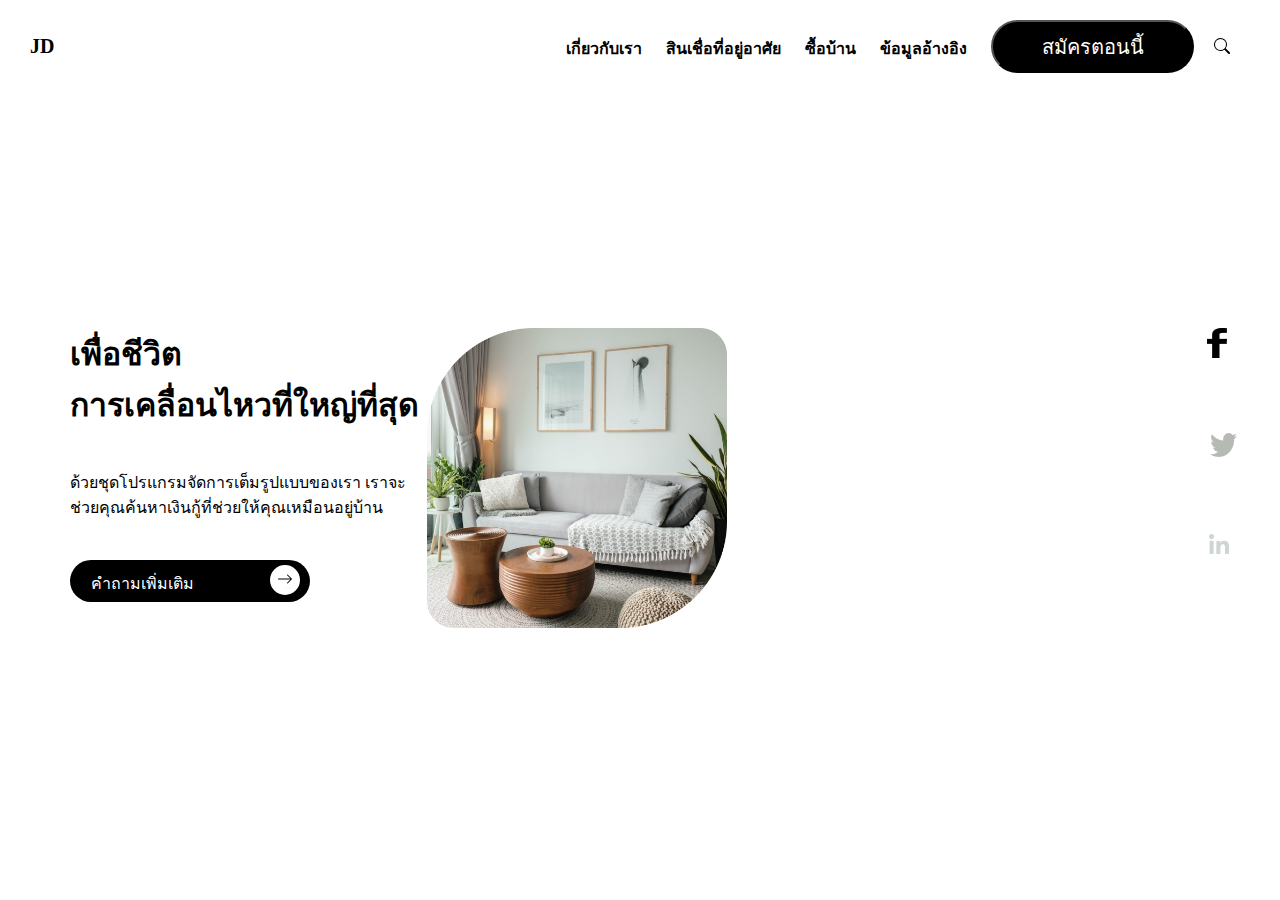
==== index.html @ ad960a98 "one page website jd house complete" ====
<!DOCTYPE html>
<html lang="en">
<head>
    <meta charset="UTF-8">
    <meta http-equiv="X-UA-Compatible" content="IE=edge">
    <meta name="viewport" content="width=device-width, initial-scale=1.0">
    <title>JD</title>
    <link rel="stylesheet" href="./css/Index.css">
    <!-- icon bootstrap -->
    <link rel="stylesheet" href="https://cdn.jsdelivr.net/npm/bootstrap-icons@1.9.1/font/bootstrap-icons.css">
    <!-- icon social -->
    <link rel="stylesheet" href="https://cdnjs.cloudflare.com/ajax/libs/font-awesome/4.7.0/css/font-awesome.min.css">
  </head>
<body>
  <header>
      <div class="logo">JD</div>
    <nav>
      <ul>
        <li><a href="#">เกี่ยวกับเรา</a></li>
        <li><a href="#">สินเชื่อที่อยู่อาศัย</a></li>
        <li><a href="#">ซื้อบ้าน</a></li>
        <li><a href="#">ข้อมูลอ้างอิง</a></li>
        <li><a href="#"><input type="button" value="สมัครตอนนี้" class="nav-apply"></a></li>
      </ul>
    </nav>
    <div class="search">
      <svg xmlns="http://www.w3.org/2000/svg" width="16" height="16" fill="currentColor" class="bi bi-search" viewBox="0 0 16 16">
        <path d="M11.742 10.344a6.5 6.5 0 1 0-1.397 1.398h-.001c.03.04.062.078.098.115l3.85 3.85a1 1 0 0 0 1.415-1.414l-3.85-3.85a1.007 1.007 0 0 0-.115-.1zM12 6.5a5.5 5.5 0 1 1-11 0 5.5 5.5 0 0 1 11 0z"/>
      </svg>
    </div>
  </header>
  <div class="grid-container">
    <div class="item1">
      <h1>เพื่อชีวิต</h1>
      <h1>การเคลื่อนไหวที่ใหญ่ที่สุด </h1>
      <p class="item1-d">ด้วยชุดโปรแกรมจัดการเต็มรูปแบบของเรา เราจะช่วยคุณค้นหาเงินกู้ที่ช่วยให้คุณเหมือนอยู่บ้าน</p>
        <div class="question">
          <p class="p-question">คำถามเพิ่มเติม</p>
          <a href="#">
            <div class="cicle">
            <img class="cicle-arrow" src="./img/bi_arrow-right.png" alt="">
          </div>
          </a>
        </div>
    </div>
    <div class="item2">
      <img src="./img/Rectangle 3.png" alt="" width="300px">
    </div>
    <div class="item3">
     <div class="social">
       <a href="#"> <img src="./img/brandico_facebook.png" alt="" class="facebook"></a>
        <br>
        <a href="#"><img src="./img/ant-design_twitter-outlined.png" alt="" class="twitter"></a>
        <br>
        <a href="#"><img src="./img/akar-icons_linkedin-fill.png" alt="" class="linkedin"></a>
     </div>
    </div>
  </div>

</body>
</html>
---- css/Index.css ----
*{
    box-sizing: border-box;
    padding: 0;
    margin: 0;
}

header{
    display: flex; 
    justify-content: flex-end;
    align-items: center;
    padding: 20px 0 0 30px;
}

ul li{
    display: inline-block;
    list-style: none;
    margin-right: 20px;
    font-weight: 800;
    font-size: 16px;
}

.logo{
    margin-right: auto;
    font-weight: 800;
    font-size: 20px;
}

.nav-apply{
    background-color: black;
    color: white;
    border-radius: 50px;
    width: 203px;
    height: 53px;
    font-size: 20px;
}

.search{
    margin-top: 2px;
    margin-right: 50px;
    cursor: pointer;
}

input{
    cursor: pointer;
}

a{
    color: black;
    text-decoration: none;
}

/* ##########################  grid-container and item1 item2 */

.grid-container{
    display: grid;
    grid-template-columns: repeat(3,1fr);
    margin-top: 255px;
}

.question{
    width: 240px;
    height: 42px;
    background-color: black;
    border-radius: 50px;
    display: flex;
    justify-content: space-between;
    margin-top: 40px;
    cursor: pointer;
    
}

.p-question{
    color: white;
    text-align: center;
    padding: 11px;
    margin-left: 10px;
}

.cicle{
    width: 30px;
    height: 30px;
    background-color: white;
    border-radius: 50px;
    margin-right: 10px;
    margin-top: 5px;
}

.cicle-arrow{
    margin-top: 6px;
    margin-left: 4px;
}

.item1{
    margin-left: 70px;
}

.item1-d{
    padding-top: 40px;
}

/* #################### Icon social item3*/
.item3{
    display: flex;
    justify-content: flex-end;
    margin-right: 40px;
}
.facebook{
    margin-bottom: 65px;
    cursor: pointer;
}

.twitter{
    margin-bottom: 65px;
    cursor: pointer;
}

.linkedin{
    cursor: pointer;
}
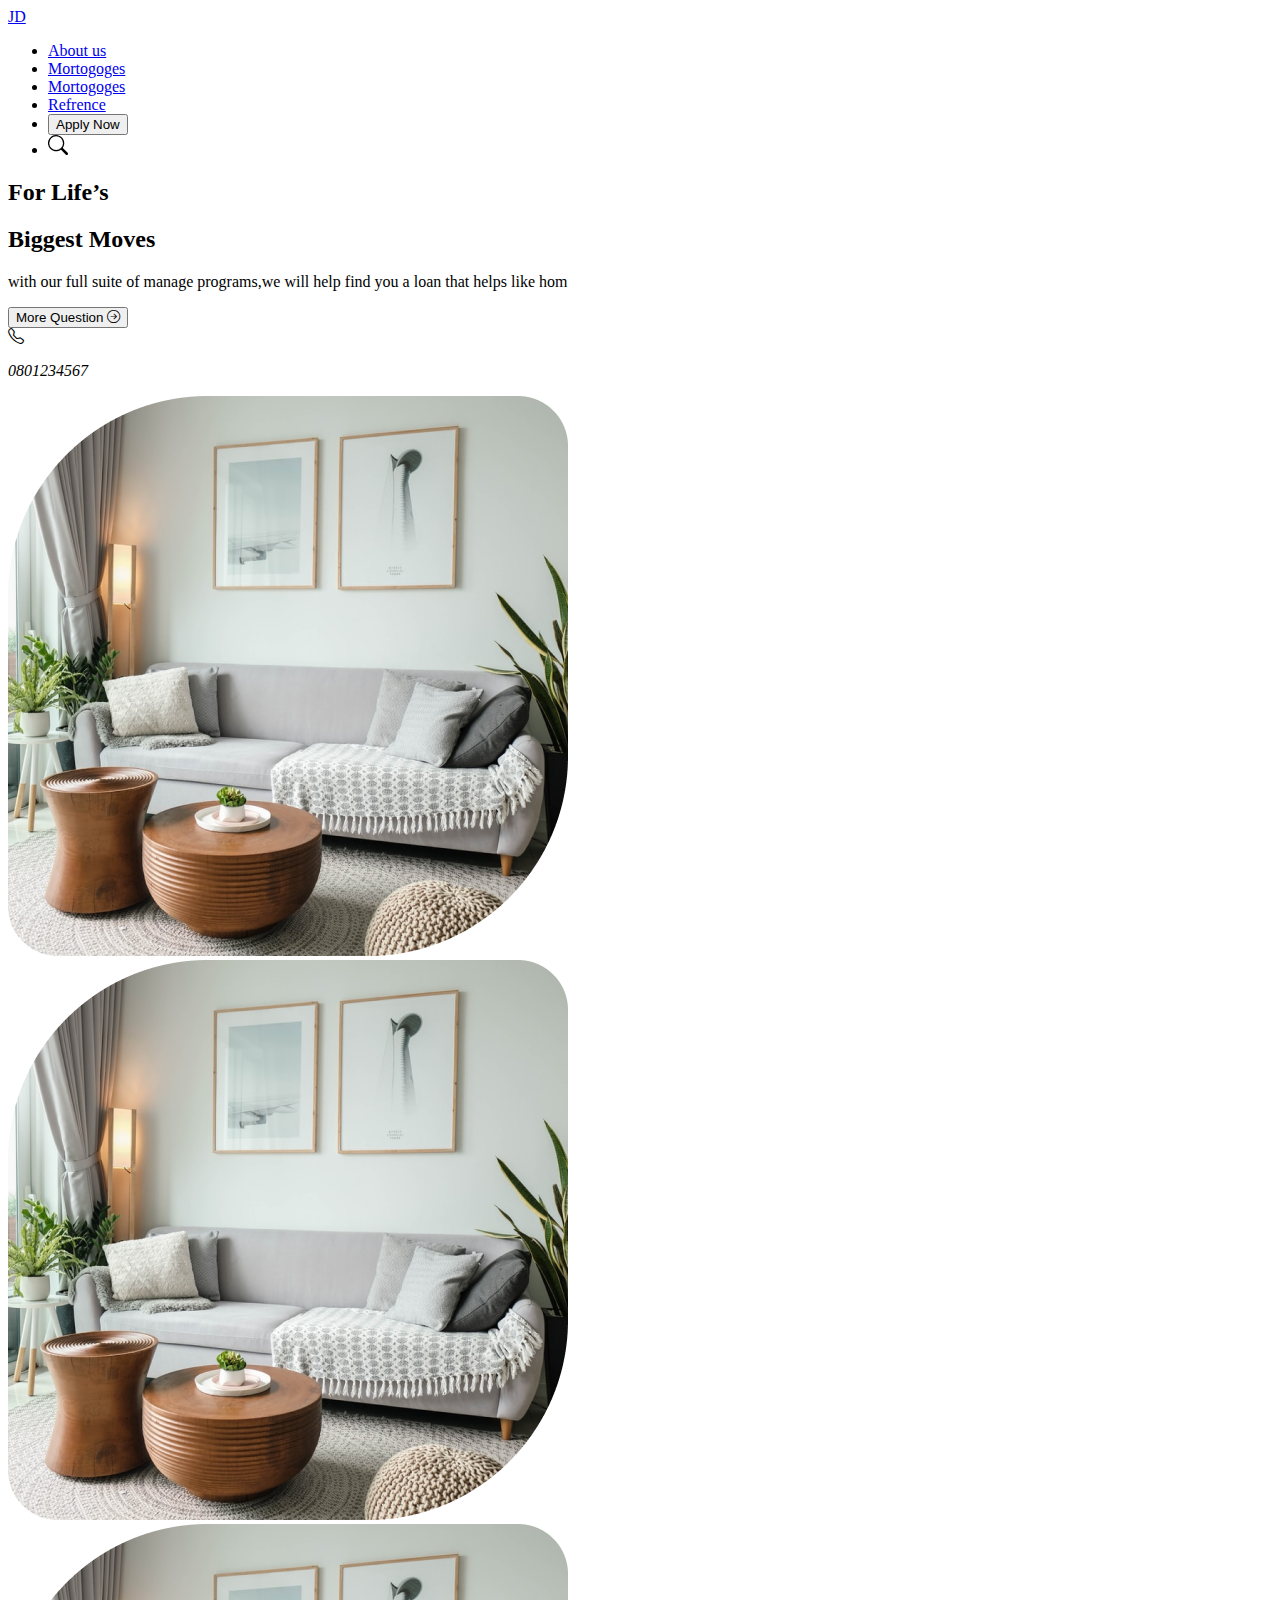
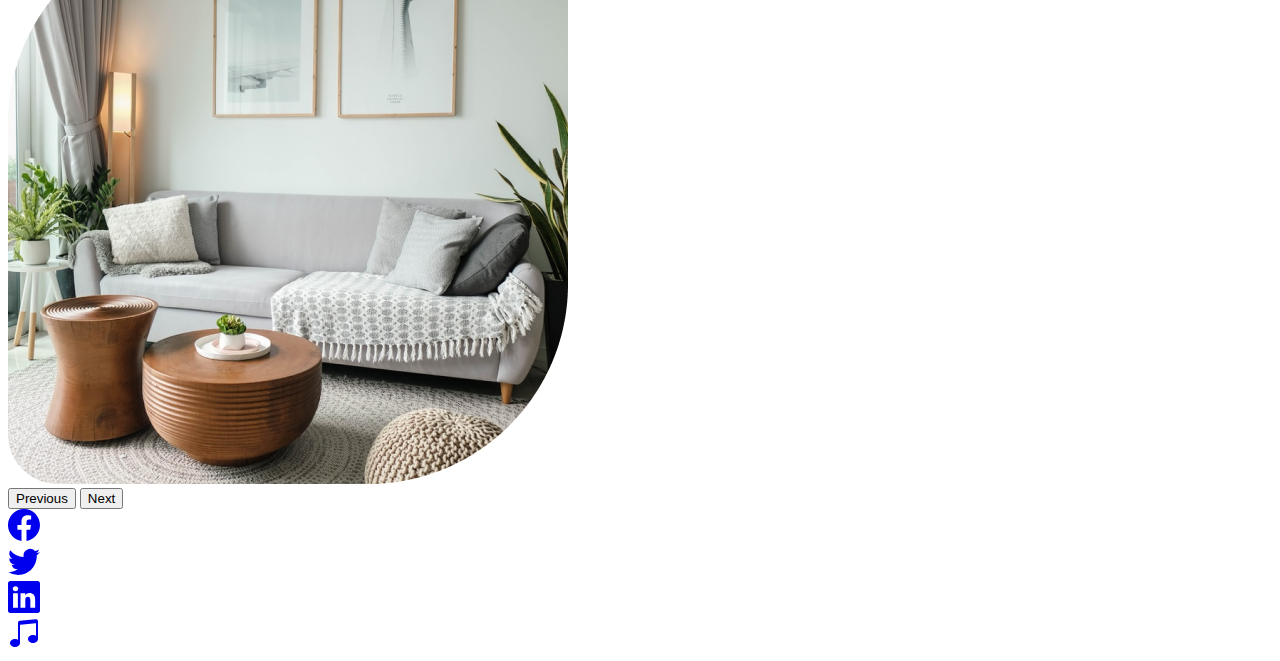
==== commit 2460fdc2: "update sturcture css to bootstarp" ====
--- a/index.html
+++ b/index.html
@@ -1,61 +1,169 @@
+
 <!DOCTYPE html>
-<html lang="en">
-<head>
-    <meta charset="UTF-8">
-    <meta http-equiv="X-UA-Compatible" content="IE=edge">
-    <meta name="viewport" content="width=device-width, initial-scale=1.0">
-    <title>JD</title>
-    <link rel="stylesheet" href="./css/Index.css">
-    <!-- icon bootstrap -->
-    <link rel="stylesheet" href="https://cdn.jsdelivr.net/npm/bootstrap-icons@1.9.1/font/bootstrap-icons.css">
-    <!-- icon social -->
-    <link rel="stylesheet" href="https://cdnjs.cloudflare.com/ajax/libs/font-awesome/4.7.0/css/font-awesome.min.css">
-  </head>
-<body>
-  <header>
-      <div class="logo">JD</div>
-    <nav>
-      <ul>
-        <li><a href="#">เกี่ยวกับเรา</a></li>
-        <li><a href="#">สินเชื่อที่อยู่อาศัย</a></li>
-        <li><a href="#">ซื้อบ้าน</a></li>
-        <li><a href="#">ข้อมูลอ้างอิง</a></li>
-        <li><a href="#"><input type="button" value="สมัครตอนนี้" class="nav-apply"></a></li>
-      </ul>
-    </nav>
-    <div class="search">
-      <svg xmlns="http://www.w3.org/2000/svg" width="16" height="16" fill="currentColor" class="bi bi-search" viewBox="0 0 16 16">
-        <path d="M11.742 10.344a6.5 6.5 0 1 0-1.397 1.398h-.001c.03.04.062.078.098.115l3.85 3.85a1 1 0 0 0 1.415-1.414l-3.85-3.85a1.007 1.007 0 0 0-.115-.1zM12 6.5a5.5 5.5 0 1 1-11 0 5.5 5.5 0 0 1 11 0z"/>
-      </svg>
-    </div>
-  </header>
-  <div class="grid-container">
-    <div class="item1">
-      <h1>เพื่อชีวิต</h1>
-      <h1>การเคลื่อนไหวที่ใหญ่ที่สุด </h1>
-      <p class="item1-d">ด้วยชุดโปรแกรมจัดการเต็มรูปแบบของเรา เราจะช่วยคุณค้นหาเงินกู้ที่ช่วยให้คุณเหมือนอยู่บ้าน</p>
-        <div class="question">
-          <p class="p-question">คำถามเพิ่มเติม</p>
-          <a href="#">
-            <div class="cicle">
-            <img class="cicle-arrow" src="./img/bi_arrow-right.png" alt="">
-          </div>
-          </a>
-        </div>
-    </div>
-    <div class="item2">
-      <img src="./img/Rectangle 3.png" alt="" width="300px">
-    </div>
-    <div class="item3">
-     <div class="social">
-       <a href="#"> <img src="./img/brandico_facebook.png" alt="" class="facebook"></a>
-        <br>
-        <a href="#"><img src="./img/ant-design_twitter-outlined.png" alt="" class="twitter"></a>
-        <br>
-        <a href="#"><img src="./img/akar-icons_linkedin-fill.png" alt="" class="linkedin"></a>
-     </div>
-    </div>
-  </div>
+<html lang="">
+    <head>
+        <meta charset="utf-8">
+        <meta http-equiv="X-UA-Compatible" content="IE=edge">
+        <meta name="viewport" content="width=device-width, initial-scale=1">
+        <title>JD</title>
 
-</body>
-</html>+        <!-- Bootstrap CSS -->
+        <!-- CSS only -->
+        <link
+            href="https://cdn.jsdelivr.net/npm/bootstrap@5.2.0/dist/css/bootstrap.min.css"
+            rel="stylesheet"
+            integrity="sha384-gH2yIJqKdNHPEq0n4Mqa/HGKIhSkIHeL5AyhkYV8i59U5AR6csBvApHHNl/vI1Bx"
+            crossorigin="anonymous">
+        <link rel="stylesheet" href="./css/index.css">
+        <!-- bootsstrap icons -->
+        <link rel="stylesheet"
+            href="https://cdn.jsdelivr.net/npm/bootstrap-icons@1.9.1/font/bootstrap-icons.css">
+        <!-- HTML5 Shim and Respond.js IE8 support of HTML5 elements and media queries -->
+        <!-- WARNING: Respond.js doesn't work if you view the page via file:// -->
+        <!--[if lt IE 9]>
+            <script src="https://oss.maxcdn.com/libs/html5shiv/3.7.3/html5shiv.js"></script>
+            <script src="https://oss.maxcdn.com/libs/respond.js/1.4.2/respond.min.js"></script>
+        <![endif]-->
+    </head>
+    <body>
+        <header>
+            <nav class="d-flex justify-content-between navbar">
+                <a href="#" class="navbar-brand ms-3">JD</a>
+                <ul class="d-flex d-inline-block gap-3 list-unstyled cursor mt-4">
+                    <li><a href="#" class="nav-link nav-hover">About us</a></li>
+                    <li><a href="#" class="nav-link nav-hover">Mortogoges</a></li>
+                    <li><a href="#" class="nav-link nav-hover">Mortogoges</a></li>
+                    <li><a href="#" class="nav-link nav-hover">Refrence</a></li>
+                    <li><button type="button" class="btn btn-dark
+                        rounded-custom">Apply Now</button></li>
+                        <li class="me-5"><svg xmlns="http://www.w3.org/2000/svg" width="20" height="20" fill="currentColor" class="bi bi-search" viewBox="0 0 16 16">
+                            <path d="M11.742 10.344a6.5 6.5 0 1 0-1.397 1.398h-.001c.03.04.062.078.098.115l3.85 3.85a1 1 0 0 0 1.415-1.414l-3.85-3.85a1.007 1.007 0 0 0-.115-.1zM12 6.5a5.5 5.5 0 1 1-11 0 5.5 5.5 0 0 1 11 0z"/>
+                          </svg></li>
+                </ul>
+            </nav>
+        </header>
+        <div class="container-fluid">
+            <div class="row">
+                <div class="col-12 col-sm-6 col-md-5 mt-section-cutom">
+                    <h2>For Life’s</h2>
+                    <h2>Biggest Moves </h2>
+                    <p class="mt-4">with our full suite of manage programs,we
+                        will help find
+                        you a
+                        loan that helps like hom</p>
+                    <div class="mt-5">
+                        <button type="button" class="btn btn-dark">More Question
+                            <i
+                                class="bi bi-arrow-right-circle"></i></button>
+                        <div class="d-inline tel">
+                            <i class="bi bi-telephone"><p class="d-inline
+                                    icon-tel">0801234567</p></i>
+                        </div>
+                    </div>
+                </div>
+                <div class="col-12 col-sm-6 col-md-6">
+
+                    <div id="carouselInterval" class="carousel slide" data-bs-ride="carousel">
+                        <div class="carousel-inner">
+                          <div class="carousel-item active" data-bs-interval="10000">
+                            <img src="./img/Rectangle 3.png" class="d-block w-100" alt="...">
+                          </div>
+                          <div class="carousel-item" data-bs-interval="2000">
+                            <img src="./img/Rectangle 3.png" class="d-block w-100" alt="...">
+                          </div>
+                          <div class="carousel-item">
+                            <img src="./img/Rectangle 3.png" class="d-block w-100" alt="...">
+                          </div>
+                        </div>
+                        <button class="carousel-control-prev" type="button" data-bs-target="#carouselInterval" data-bs-slide="prev">
+                          <span class="carousel-control-prev-icon" aria-hidden="true"></span>
+                          <span class="visually-hidden">Previous</span>
+                        </button>
+                        <button class="carousel-control-next" type="button" data-bs-target="#carouselInterval" data-bs-slide="next">
+                          <span class="carousel-control-next-icon" aria-hidden="true"></span>
+                          <span class="visually-hidden">Next</span>
+                        </button>
+                      </div>
+
+                </div>
+                <div class="col-12 col-sm-12 col-md-1 mt-5">
+                    <div class="col-12">
+                        <a href="#"><svg xmlns="http://www.w3.org/2000/svg"
+                                width="32" height="32" fill="currentColor"
+                                class="bi bi-facebook" viewBox="0 0 16 16">
+                                <path d="M16
+                                    8.049c0-4.446-3.582-8.05-8-8.05C3.58 0-.002
+                                    3.603-.002 8.05c0 4.017 2.926 7.347 6.75
+                                    7.951v-5.625h-2.03V8.05H6.75V6.275c0-2.017
+                                    1.195-3.131 3.022-3.131.876 0 1.791.157
+                                    1.791.157v1.98h-1.009c-.993
+                                    0-1.303.621-1.303 1.258v1.51h2.218l-.354
+                                    2.326H9.25V16c3.824-.604 6.75-3.934
+                                    6.75-7.951z"/>
+                                </svg></a>
+                        </div>
+                        <div class="col-12 mt-5 cursor">
+                            <a href="#"><svg xmlns="http://www.w3.org/2000/svg"
+                                    width="32" height="32" fill="currentColor"
+                                    class="bi bi-twitter" viewBox="0 0 16 16">
+                                    <path d="M5.026 15c6.038 0 9.341-5.003
+                                        9.341-9.334 0-.14 0-.282-.006-.422A6.685
+                                        6.685 0 0 0 16 3.542a6.658 6.658 0 0
+                                        1-1.889.518 3.301 3.301 0 0 0
+                                        1.447-1.817 6.533 6.533 0 0
+                                        1-2.087.793A3.286 3.286 0 0 0 7.875
+                                        6.03a9.325 9.325 0 0 1-6.767-3.429 3.289
+                                        3.289 0 0 0 1.018 4.382A3.323 3.323 0 0
+                                        1 .64 6.575v.045a3.288 3.288 0 0 0 2.632
+                                        3.218 3.203 3.203 0 0 1-.865.115 3.23
+                                        3.23 0 0 1-.614-.057 3.283 3.283 0 0 0
+                                        3.067 2.277A6.588 6.588 0 0 1 .78
+                                        13.58a6.32 6.32 0 0 1-.78-.045A9.344
+                                        9.344 0 0 0 5.026 15z"/>
+                                    </svg></a>
+                            </div>
+                            <div class="col-12 mt-5">
+                                <a href="#"><svg
+                                        xmlns="http://www.w3.org/2000/svg"
+                                        width="32" height="32"
+                                        fill="currentColor" class="bi
+                                        bi-linkedin" viewBox="0 0 16 16">
+                                        <path d="M0 1.146C0 .513.526 0 1.175
+                                            0h13.65C15.474 0 16 .513 16
+                                            1.146v13.708c0 .633-.526 1.146-1.175
+                                            1.146H1.175C.526 16 0 15.487 0
+                                            14.854V1.146zm4.943
+                                            12.248V6.169H2.542v7.225h2.401zm-1.2-8.212c.837
+                                            0 1.358-.554
+                                            1.358-1.248-.015-.709-.52-1.248-1.342-1.248-.822
+                                            0-1.359.54-1.359 1.248 0 .694.521
+                                            1.248 1.327 1.248h.016zm4.908
+                                            8.212V9.359c0-.216.016-.432.08-.586.173-.431.568-.878
+                                            1.232-.878.869 0 1.216.662 1.216
+                                            1.634v3.865h2.401V9.25c0-2.22-1.184-3.252-2.764-3.252-1.274
+                                            0-1.845.7-2.165
+                                            1.193v.025h-.016a5.54 5.54 0 0 1
+                                            .016-.025V6.169h-2.4c.03.678 0 7.225
+                                            0 7.225h2.4z"/>
+                                        </svg></a>
+                                </div>
+                                <div class="col-12 music">
+                                    <a href="#"><svg xmlns="http://www.w3.org/2000/svg" width="32" height="32" fill="currentColor" class="bi bi-music-note-beamed" viewBox="0 0 16 16">
+                                        <path d="M6 13c0 1.105-1.12 2-2.5 2S1 14.105 1 13c0-1.104 1.12-2 2.5-2s2.5.896 2.5 2zm9-2c0 1.105-1.12 2-2.5 2s-2.5-.895-2.5-2 1.12-2 2.5-2 2.5.895 2.5 2z"/>
+                                        <path fill-rule="evenodd" d="M14 11V2h1v9h-1zM6 3v10H5V3h1z"/>
+                                        <path d="M5 2.905a1 1 0 0 1 .9-.995l8-.8a1 1 0 0 1 1.1.995V3L5 4V2.905z"/>
+                                      </svg></a>
+                                </div>
+                            </div>
+                        </div>
+                        <!-- jQuery -->
+                        <script
+                            src="https://ajax.googleapis.com/ajax/libs/jquery/1.12.4/jquery.min.js"></script>
+                        <!-- Bootstrap JavaScript -->
+                        <!-- JavaScript Bundle with Popper -->
+                        <script
+                            src="https://cdn.jsdelivr.net/npm/bootstrap@5.2.0/dist/js/bootstrap.bundle.min.js"
+                            integrity="sha384-A3rJD856KowSb7dwlZdYEkO39Gagi7vIsF0jrRAoQmDKKtQBHUuLZ9AsSv4jD4Xa"
+                            crossorigin="anonymous"></script>
+                    </body>
+                </html>
